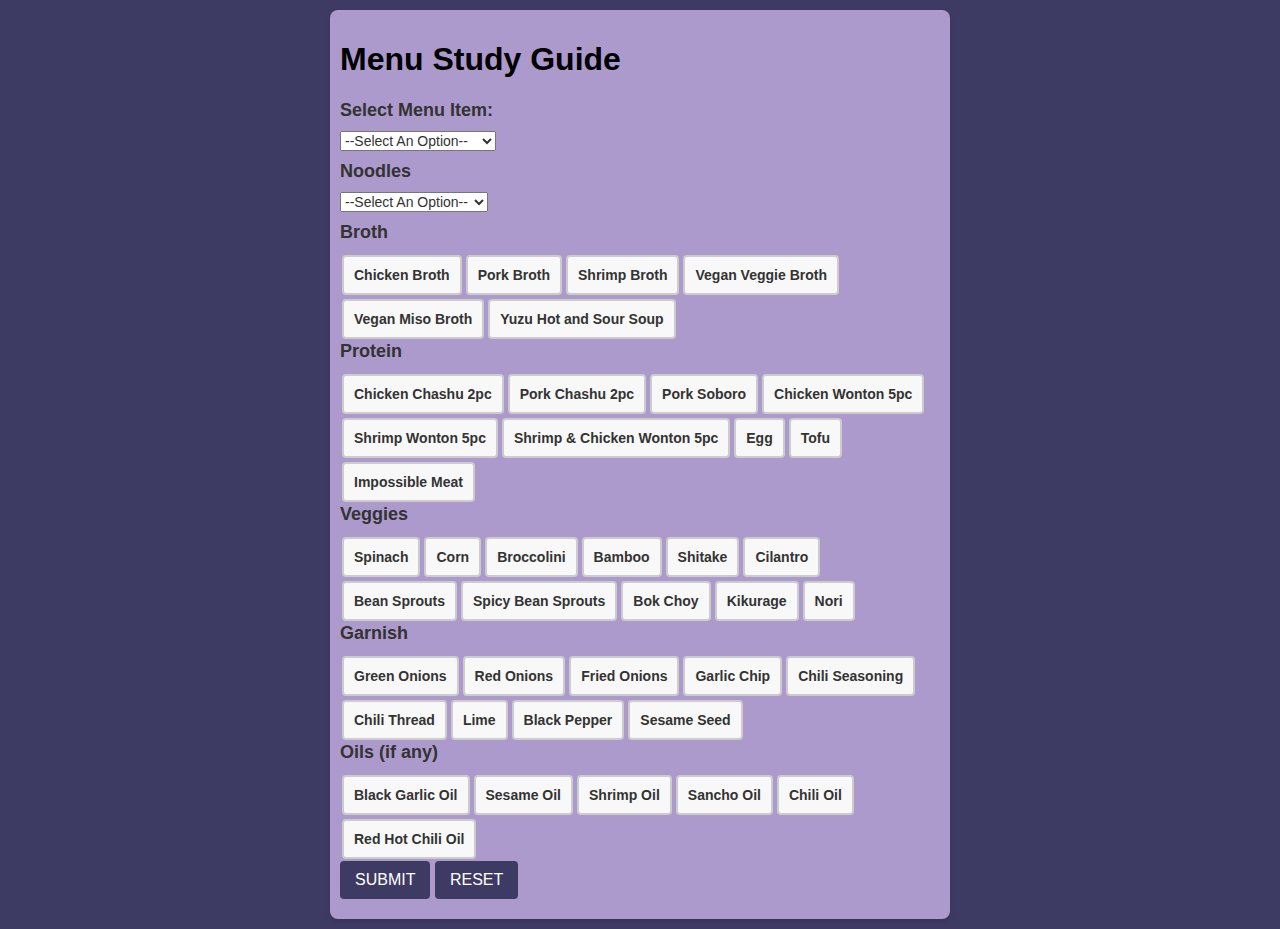
==== index.html @ 222bc47d "Add files via upload" ====
<!DOCTYPE html>
<html lang="en">
<head>
    <meta charset="UTF-8">
    <meta name="viewport" content="width=device-width, initial-scale=1.0">
    <title>Menu Study Guide</title>
    <link rel="stylesheet" href="style.css"> <!-- Make sure this path is correct -->
<link type="text/css" rel="stylesheet" href="css/style.css"/>
</head>
<body>

<div class="container">
    <h1>Menu Study Guide</h1>
    <form id="menuStudyForm">
        <div class="section">
    <label>Select Menu Item:</label>
    <select id="menuItem" name="menuItem">
        <option value="emptyPlaceholderItem">--Select An Option--</option>
        <option value="spicyChicken">Spicy Chicken</option>
        <option value="jinyaChicken">Jinya Chicken</option>
        <option value="wontonChicken">Wonton Chicken</option>
        <option value="tonkotsuBlack">Tonkotsu Black</option>
        <option value="tonkotsuRed">Tonkotsu Red</option>
        <option value="tonkotsuOriginal">Tonkotsu Original</option>
        <option value="spicyUmamiMiso">Spicy Umami Miso</option>
        <option value="yuzuShioDelight">Yuzu Shio Delight</option>
        <option value="shrimpWonton">Shrimp Wonton</option>
        <option value="spicyCreamyVegan">Spicy Creamy Vegan</option>
        <option value="flyingVeganHarvest">Flying Vegan Harvest</option>
        <option value="veganRedFireOpal">Vegan Red Fire Opal</option>
    </select>
</div>

        <!-- Example for Noodles, as a single choice category -->
        <div class="section">
            <label>Noodles</label>
            <select id="noodles" name="noodles">
                <option value="emptyPlaceholderNoodles">--Select An Option--</option>
                <option value="thin noodles">Thin Noodles</option>
                <option value="thick noodles">Thick Noodles</option>
                <option value="extra thick noodles">Extra Thick Noodles</option>
                <!-- Add more noodle options here -->
            </select>
        </div>

        <!-- Example for Broth, using checkboxes for multiple selections -->
        <div class="section">
    <label>Broth</label>
    <div class="checkbox-container">
    <div><input type="checkbox" id="chickenBroth" name="broth" value="chicken broth"><label for="chickenBroth">Chicken Broth</label></div>
    <div><input type="checkbox" id="porkBroth" name="broth" value="pork broth"><label for="porkBroth">Pork Broth</label></div>
    <div><input type="checkbox" id="shrimpBroth" name="broth" value="shrimp broth"><label for="shrimpBroth">Shrimp Broth</label></div>
    <div><input type="checkbox" id="veganVeggieBroth" name="broth" value="vegan veggie broth"><label for="veganVeggieBroth">Vegan Veggie Broth</label></div>
    <div><input type="checkbox" id="veganMisoBroth" name="broth" value="vegan miso broth"><label for="veganMisoBroth">Vegan Miso Broth</label></div>
    <div><input type="checkbox" id="yuzuHotAndSourSoup" name="broth" value="yuzu hot and sour soup"><label for="yuzuHotAndSourSoup">Yuzu Hot and Sour Soup</label></div>
</div>

<div class="section">
    <label>Protein</label>
    <div class="checkbox-container">
    <div><input type="checkbox" id="chickenChashu" name="protein" value="chicken chashu"><label for="chickenChashu">Chicken Chashu 2pc</label></div>
    <div><input type="checkbox" id="porkChashu" name="protein" value="pork chashu"><label for="porkChashu">Pork Chashu 2pc</label></div>
    <div><input type="checkbox" id="porkSoboro" name="protein" value="pork soboro"><label for="porkSoboro">Pork Soboro</label></div>
    <div><input type="checkbox" id="chickenWonton" name="protein" value="chicken wonton"><label for="chickenWonton">Chicken Wonton 5pc</label></div>
    <div><input type="checkbox" id="shrimpWonton" name="protein" value="shrimp wonton"><label for="shrimpWonton">Shrimp Wonton 5pc</label></div>
    <div><input type="checkbox" id="shrimpChickenWonton" name="protein" value="shrimp and chicken wonton"><label for="shrimpChickenWonton">Shrimp &amp; Chicken Wonton 5pc</label></div>
    <div><input type="checkbox" id="egg" name="protein" value="egg"><label for="egg">Egg</label></div>
    <div><input type="checkbox" id="tofu" name="protein" value="tofu"><label for="tofu">Tofu</label></div>
    <div><input type="checkbox" id="impossibleMeat" name="protein" value="impossible meat"><label for="impossibleMeat">Impossible Meat</label></div>
</div>

<div class="section">
    <label>Veggies</label>
    <div class="checkbox-container">
    <div><input type="checkbox" id="spinach" name="veggies" value="spinach"><label for="spinach">Spinach</label></div>
    <div><input type="checkbox" id="corn" name="veggies" value="corn"><label for="corn">Corn</label></div>
    <div><input type="checkbox" id="broccolini" name="veggies" value="broccolini"><label for="broccolini">Broccolini</label></div>
    <div><input type="checkbox" id="bamboo" name="veggies" value="bamboo"><label for="bamboo">Bamboo</label></div>
    <div><input type="checkbox" id="shitake" name="veggies" value="shitake"><label for="shitake">Shitake</label></div>
    <div><input type="checkbox" id="cilantro" name="veggies" value="cilantro"><label for="cilantro">Cilantro</label></div>
    <div><input type="checkbox" id="beanSprouts" name="veggies" value="bean sprouts"><label for="beanSprouts">Bean Sprouts</label></div>
    <div><input type="checkbox" id="spicyBeanSprouts" name="veggies" value="spicy bean sprouts"><label for="spicyBeanSprouts">Spicy Bean Sprouts</label></div>
    <div><input type="checkbox" id="bokChoy" name="veggies" value="bok choy"><label for="bokChoy">Bok Choy</label></div>
    <div><input type="checkbox" id="kikurage" name="veggies" value="kikurage"><label for="kikurage">Kikurage</label></div>
    <div><input type="checkbox" id="nori" name="veggies" value="nori"><label for="nori">Nori</label></div>
</div>

<div class="section">
    <label>Garnish</label>
    <div class="checkbox-container">
    <div><input type="checkbox" id="greenOnions" name="garnish" value="green onions"><label for="greenOnions">Green Onions</label></div>
    <div><input type="checkbox" id="redOnions" name="garnish" value="red onions"><label for="redOnions">Red Onions</label></div>
    <div><input type="checkbox" id="friedOnions" name="garnish" value="fried onions"><label for="friedOnions">Fried Onions</label></div>
    <div><input type="checkbox" id="garlicChip" name="garnish" value="garlic chip"><label for="garlicChip">Garlic Chip</label></div>
    <div><input type="checkbox" id="chiliSeasoning" name="garnish" value="chili seasoning"><label for="chiliSeasoning">Chili Seasoning</label></div>
    <div><input type="checkbox" id="chiliThread" name="garnish" value="chili thread"><label for="chiliThread">Chili Thread</label></div>
    <div><input type="checkbox" id="lime" name="garnish" value="lime"><label for="lime">Lime</label></div>
    <div><input type="checkbox" id="blackPepper" name="garnish" value="black pepper"><label for="blackPepper">Black Pepper</label></div>
    <div><input type="checkbox" id="sesameSeed" name="garnish" value="sesame seed"><label for="sesameSeed">Sesame Seed</label></div>
</div>

<div class="section">
    <label>Oils (if any)</label>
    <div class="checkbox-container">
    <div><input type="checkbox" id="blackGarlicOil" name="oils" value="black garlic oil"><label for="blackGarlicOil">Black Garlic Oil</label></div>
    <div><input type="checkbox" id="sesameOil" name="oils" value="sesame oil"><label for="sesameOil">Sesame Oil</label></div>
    <div><input type="checkbox" id="shrimpOil" name="oils" value="shrimp oil"><label for="shrimpOil">Shrimp Oil</label></div>
    <div><input type="checkbox" id="sanchoOil" name="oils" value="sancho oil"><label for="sanchoOil">Sancho Oil</label></div>
    <div><input type="checkbox" id="chiliOil" name="oils" value="chili oil"><label for="chiliOil">Chili Oil</label></div>
    <div><input type="checkbox" id="redHotChiliOil" name="oils" value="red hot chili oil"><label for="redHotChiliOil">Red Hot Chili Oil</label></div>
</div>

        <!-- Placeholder for Veggies, Garnish, Oils with similar structure to Broth -->

        <!-- Levels Section, if applicable -->
        <div id="levelsSection" class="section" style="display: none;">
            <label>Spice Level (if applicable)</label>
            <select id="levels" name="levels">
                <option value="1">1 - Mild</option>
                <option value="3">3 - Already Hot</option>
                <option value="10">10 - Extreme</option>
                <!-- Add more levels as necessary -->
            </select>
        </div>

        <button type="submit">Submit</button>
        <button type="button" id="resetButton">Reset</button>
    


<!-- Feedback Modal -->
<div id="feedbackModal" class="modal">
  <div class="modal-content">
    <span class="close-button">Close</span>
    <h2 id="modalHeading">Feedback Title</h2>
    <p id="modalText">This is your feedback!</p>
    <p id="JsyText">Text I can put in</p>
  </div>
</div>



<!-- Your custom script file -->
<script src="script.js"></script> <!-- Make sure this path is correct -->
<script type="text/javascript" src="js/script.js"></script>
</body>
</html>
---- css/style.css ----
:root {
    /* Define CSS variables at the root level */
    --body-bg-color: #3d3b63;
    --container-bg-color: #ad9acd;
    --text-color: #333;
    --text-color-light: #ffffff;
    --button-bg-color: #3d3b63;
    --button-bg-color-hover: #2a2850; /* Slightly darker shade for button hover */
    --checkbox-checked-bg-color: #9a456e;
    --padding-standard: 0.625rem;
}

body {
    font-family: 'Arial', sans-serif;
    background-color: var(--body-bg-color);
    margin: 0;
    padding: var(--padding-standard);
    display: flex;
    justify-content: center;
    align-items: center;
    min-height: 100vh;
}

.container {
    background-color: var(--container-bg-color);
    padding: var(--padding-standard);
    border-radius: 0.5rem;
    box-shadow: 0 0.125rem 0.25rem #0000001a;
    width: 90%; /* Adjusted for better responsiveness */
    max-width: 600px; /* Maximum width to maintain layout on larger screens */
}

.section {
    margin-bottom: var(--padding-standard);
}

.section label {
    font-weight: bold;
    font-size: 1.125rem;
    color: var(--text-color);
    margin-bottom: var(--padding-standard);
    display: block;
}

.checkbox-container {
    display: flex;
    flex-wrap: wrap;
    align-items: center;
}

.checkbox-container label {
    background-color: #f8f8f8;
    margin: 2px;
    padding: var(--padding-standard);
    border: 2px solid #ccc;
    border-radius: 0.25rem;
    cursor: pointer;
    transition: background-color 0.3s, color 0.3s;
    display: inline-flex;
    align-items: center;
}

.checkbox-container input[type="checkbox"] {
    display: none;
}

.checkbox-container input[type="checkbox"]:checked + label {
    background-color: var(--checkbox-checked-bg-color);
    color: var(--text-color-light);
    border-color: var(--checkbox-checked-bg-color);
}

select, .checkbox-container label {
    font-size: 0.875rem;
    color: var(--text-color);
}

select option {
    padding: var(--padding-standard);
}

button {
    background-color: var(--button-bg-color);
    color: var(--text-color-light);
    padding: var(--padding-standard) 0.9375rem;
    border: none;
    border-radius: 0.25rem;
    cursor: pointer;
    font-size: 1rem;
    text-transform: uppercase;
    transition: background-color 0.3s ease;
}

button:hover {
    background-color: var(--button-bg-color-hover);
}
.modal {
    display: none; /* Hidden by default */
    position: fixed; /* Stay in place */
    z-index: 1; /* Sit on top */
    left: 0;
    top: 0;
    width: 100%; /* Full width */
    height: 100%; /* Full height */
    overflow: auto; /* Enable scroll if needed */
    background-color: #000000; /* Fallback color */
    background-color: #00000066; /* Black w/ opacity */
}

.modal {
    display: none; /* Hidden by default */
    position: fixed; /* Stay in place */
    z-index: 1; /* Sit on top */
    left: 0;
    top: 0;
    width: 100%; /* Full width */
    height: 100%; /* Full height */
    overflow: auto; /* Enable scroll if needed */
    background-color: #000000; /* Fallback color */
    background-color: #00000066; /* Black w/ opacity */
}

.modal-content {
    background-color: #fefefe;
    margin: 10% auto; /* Adjusted for better positioning on small screens */
    padding: 20px;
    padding-bottom: 60px; /* Adjusted padding to save space */
    border: 1px solid #888;
    width: 80%; /* Adjusted for better responsiveness */
    max-width: 300px; /* Control maximum size to avoid overly large modal on bigger screens */
    position: relative;
}

.close-button {
    position: absolute;
    bottom: 20px; /* Adjust to position inside the modal, at the bottom */
    left: 50%; /* Center the button horizontally */
    transform: translateX(-50%); /* Adjust horizontal position to truly center */
    background-color: #3d3b63; /* Light grey background */
    color: #ffffff; /* Dark text for contrast */
    border: none; /* Remove default border */
    border-radius: 15px; /* Rounded corners for the bubble effect */
    padding: 10px 20px; /* Padding to increase size and make it more button-like */
    cursor: pointer; /* Change cursor to pointer to indicate clickable */
    font-size: 16px; /* Increase font size for visibility */
}

.close-button:hover{
    background-color: #2a2850; /* Slightly darker shade on hover/focus for feedback */
    text-decoration: none; /* No underlining */
}
.close-button:focus {
    background-color: #3d3b63; /* Slightly darker shade on hover/focus for feedback */
    text-decoration: none; /* No underlining */
}


/* Consider adding media queries for responsive design */
@media (max-width: 768px) {
    .modal-content {
        width: 90%; /* Increase width on smaller screens for better use of space */
        padding-bottom: 40px; /* Adjust padding for smaller screens */
    }

    .section label, .checkbox-container label, select, button, .close-button {
        font-size: 0.875rem; /* Adjust font size for readability on small screens */
    }

    .close-button {
        padding: 8px 16px; /* Adjust button size for easier interaction on mobile */
    }
}
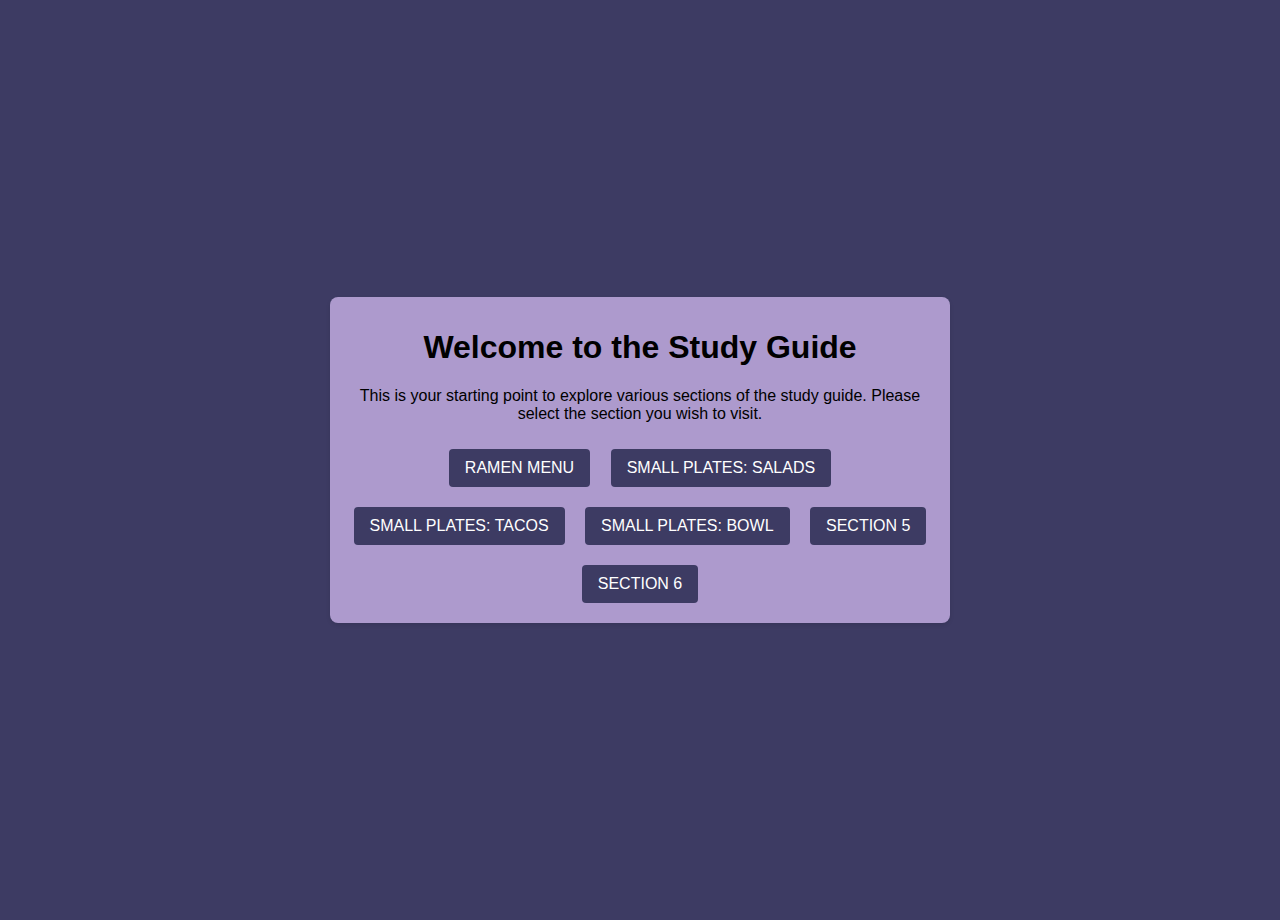
==== commit 74b8af6d: "Main Page Addition" ====
--- a/index.html
+++ b/index.html
@@ -3,145 +3,27 @@
 <head>
     <meta charset="UTF-8">
     <meta name="viewport" content="width=device-width, initial-scale=1.0">
-    <title>Menu Study Guide</title>
-    <link rel="stylesheet" href="style.css"> <!-- Make sure this path is correct -->
+    <title>Welcome to the Study Guide</title>
+    <link rel="stylesheet" href="style.css">
 <link type="text/css" rel="stylesheet" href="css/style.css"/>
 </head>
 <body>
 
 <div class="container">
-    <h1>Menu Study Guide</h1>
-    <form id="menuStudyForm">
-        <div class="section">
-    <label>Select Menu Item:</label>
-    <select id="menuItem" name="menuItem">
-        <option value="emptyPlaceholderItem">--Select An Option--</option>
-        <option value="spicyChicken">Spicy Chicken</option>
-        <option value="jinyaChicken">Jinya Chicken</option>
-        <option value="wontonChicken">Wonton Chicken</option>
-        <option value="tonkotsuBlack">Tonkotsu Black</option>
-        <option value="tonkotsuRed">Tonkotsu Red</option>
-        <option value="tonkotsuOriginal">Tonkotsu Original</option>
-        <option value="spicyUmamiMiso">Spicy Umami Miso</option>
-        <option value="yuzuShioDelight">Yuzu Shio Delight</option>
-        <option value="shrimpWonton">Shrimp Wonton</option>
-        <option value="spicyCreamyVegan">Spicy Creamy Vegan</option>
-        <option value="flyingVeganHarvest">Flying Vegan Harvest</option>
-        <option value="veganRedFireOpal">Vegan Red Fire Opal</option>
-    </select>
+    <h1>Welcome to the Study Guide</h1>
+    <p>This is your starting point to explore various sections of the study guide. Please select the section you wish to visit.</p>
+    <div class="button-container">
+        <button onclick="window.location.href='section1.html';">Ramen Menu</button>
+        <button onclick="window.location.href='section2.html';">Small Plates: Salads</button>
+        <button onclick="window.location.href='section3.html';">Small Plates: Tacos</button>
+        <button onclick="window.location.href='section4.html';">Small Plates: Bowl</button>
+        <button onclick="window.location.href='section5.html';">Section 5</button>
+        <button onclick="window.location.href='section6.html';">Section 6</button>
+    </div>
 </div>
 
-        <!-- Example for Noodles, as a single choice category -->
-        <div class="section">
-            <label>Noodles</label>
-            <select id="noodles" name="noodles">
-                <option value="emptyPlaceholderNoodles">--Select An Option--</option>
-                <option value="thin noodles">Thin Noodles</option>
-                <option value="thick noodles">Thick Noodles</option>
-                <option value="extra thick noodles">Extra Thick Noodles</option>
-                <!-- Add more noodle options here -->
-            </select>
-        </div>
+<script src="script.js"></script>
 
-        <!-- Example for Broth, using checkboxes for multiple selections -->
-        <div class="section">
-    <label>Broth</label>
-    <div class="checkbox-container">
-    <div><input type="checkbox" id="chickenBroth" name="broth" value="chicken broth"><label for="chickenBroth">Chicken Broth</label></div>
-    <div><input type="checkbox" id="porkBroth" name="broth" value="pork broth"><label for="porkBroth">Pork Broth</label></div>
-    <div><input type="checkbox" id="shrimpBroth" name="broth" value="shrimp broth"><label for="shrimpBroth">Shrimp Broth</label></div>
-    <div><input type="checkbox" id="veganVeggieBroth" name="broth" value="vegan veggie broth"><label for="veganVeggieBroth">Vegan Veggie Broth</label></div>
-    <div><input type="checkbox" id="veganMisoBroth" name="broth" value="vegan miso broth"><label for="veganMisoBroth">Vegan Miso Broth</label></div>
-    <div><input type="checkbox" id="yuzuHotAndSourSoup" name="broth" value="yuzu hot and sour soup"><label for="yuzuHotAndSourSoup">Yuzu Hot and Sour Soup</label></div>
-</div>
-
-<div class="section">
-    <label>Protein</label>
-    <div class="checkbox-container">
-    <div><input type="checkbox" id="chickenChashu" name="protein" value="chicken chashu"><label for="chickenChashu">Chicken Chashu 2pc</label></div>
-    <div><input type="checkbox" id="porkChashu" name="protein" value="pork chashu"><label for="porkChashu">Pork Chashu 2pc</label></div>
-    <div><input type="checkbox" id="porkSoboro" name="protein" value="pork soboro"><label for="porkSoboro">Pork Soboro</label></div>
-    <div><input type="checkbox" id="chickenWonton" name="protein" value="chicken wonton"><label for="chickenWonton">Chicken Wonton 5pc</label></div>
-    <div><input type="checkbox" id="shrimpWonton" name="protein" value="shrimp wonton"><label for="shrimpWonton">Shrimp Wonton 5pc</label></div>
-    <div><input type="checkbox" id="shrimpChickenWonton" name="protein" value="shrimp and chicken wonton"><label for="shrimpChickenWonton">Shrimp &amp; Chicken Wonton 5pc</label></div>
-    <div><input type="checkbox" id="egg" name="protein" value="egg"><label for="egg">Egg</label></div>
-    <div><input type="checkbox" id="tofu" name="protein" value="tofu"><label for="tofu">Tofu</label></div>
-    <div><input type="checkbox" id="impossibleMeat" name="protein" value="impossible meat"><label for="impossibleMeat">Impossible Meat</label></div>
-</div>
-
-<div class="section">
-    <label>Veggies</label>
-    <div class="checkbox-container">
-    <div><input type="checkbox" id="spinach" name="veggies" value="spinach"><label for="spinach">Spinach</label></div>
-    <div><input type="checkbox" id="corn" name="veggies" value="corn"><label for="corn">Corn</label></div>
-    <div><input type="checkbox" id="broccolini" name="veggies" value="broccolini"><label for="broccolini">Broccolini</label></div>
-    <div><input type="checkbox" id="bamboo" name="veggies" value="bamboo"><label for="bamboo">Bamboo</label></div>
-    <div><input type="checkbox" id="shitake" name="veggies" value="shitake"><label for="shitake">Shitake</label></div>
-    <div><input type="checkbox" id="cilantro" name="veggies" value="cilantro"><label for="cilantro">Cilantro</label></div>
-    <div><input type="checkbox" id="beanSprouts" name="veggies" value="bean sprouts"><label for="beanSprouts">Bean Sprouts</label></div>
-    <div><input type="checkbox" id="spicyBeanSprouts" name="veggies" value="spicy bean sprouts"><label for="spicyBeanSprouts">Spicy Bean Sprouts</label></div>
-    <div><input type="checkbox" id="bokChoy" name="veggies" value="bok choy"><label for="bokChoy">Bok Choy</label></div>
-    <div><input type="checkbox" id="kikurage" name="veggies" value="kikurage"><label for="kikurage">Kikurage</label></div>
-    <div><input type="checkbox" id="nori" name="veggies" value="nori"><label for="nori">Nori</label></div>
-</div>
-
-<div class="section">
-    <label>Garnish</label>
-    <div class="checkbox-container">
-    <div><input type="checkbox" id="greenOnions" name="garnish" value="green onions"><label for="greenOnions">Green Onions</label></div>
-    <div><input type="checkbox" id="redOnions" name="garnish" value="red onions"><label for="redOnions">Red Onions</label></div>
-    <div><input type="checkbox" id="friedOnions" name="garnish" value="fried onions"><label for="friedOnions">Fried Onions</label></div>
-    <div><input type="checkbox" id="garlicChip" name="garnish" value="garlic chip"><label for="garlicChip">Garlic Chip</label></div>
-    <div><input type="checkbox" id="chiliSeasoning" name="garnish" value="chili seasoning"><label for="chiliSeasoning">Chili Seasoning</label></div>
-    <div><input type="checkbox" id="chiliThread" name="garnish" value="chili thread"><label for="chiliThread">Chili Thread</label></div>
-    <div><input type="checkbox" id="lime" name="garnish" value="lime"><label for="lime">Lime</label></div>
-    <div><input type="checkbox" id="blackPepper" name="garnish" value="black pepper"><label for="blackPepper">Black Pepper</label></div>
-    <div><input type="checkbox" id="sesameSeed" name="garnish" value="sesame seed"><label for="sesameSeed">Sesame Seed</label></div>
-</div>
-
-<div class="section">
-    <label>Oils (if any)</label>
-    <div class="checkbox-container">
-    <div><input type="checkbox" id="blackGarlicOil" name="oils" value="black garlic oil"><label for="blackGarlicOil">Black Garlic Oil</label></div>
-    <div><input type="checkbox" id="sesameOil" name="oils" value="sesame oil"><label for="sesameOil">Sesame Oil</label></div>
-    <div><input type="checkbox" id="shrimpOil" name="oils" value="shrimp oil"><label for="shrimpOil">Shrimp Oil</label></div>
-    <div><input type="checkbox" id="sanchoOil" name="oils" value="sancho oil"><label for="sanchoOil">Sancho Oil</label></div>
-    <div><input type="checkbox" id="chiliOil" name="oils" value="chili oil"><label for="chiliOil">Chili Oil</label></div>
-    <div><input type="checkbox" id="redHotChiliOil" name="oils" value="red hot chili oil"><label for="redHotChiliOil">Red Hot Chili Oil</label></div>
-</div>
-
-        <!-- Placeholder for Veggies, Garnish, Oils with similar structure to Broth -->
-
-        <!-- Levels Section, if applicable -->
-        <div id="levelsSection" class="section" style="display: none;">
-            <label>Spice Level (if applicable)</label>
-            <select id="levels" name="levels">
-                <option value="1">1 - Mild</option>
-                <option value="3">3 - Already Hot</option>
-                <option value="10">10 - Extreme</option>
-                <!-- Add more levels as necessary -->
-            </select>
-        </div>
-
-        <button type="submit">Submit</button>
-        <button type="button" id="resetButton">Reset</button>
-    
-
-
-<!-- Feedback Modal -->
-<div id="feedbackModal" class="modal">
-  <div class="modal-content">
-    <span class="close-button">Close</span>
-    <h2 id="modalHeading">Feedback Title</h2>
-    <p id="modalText">This is your feedback!</p>
-    <p id="JsyText">Text I can put in</p>
-  </div>
-</div>
-
-
-
-<!-- Your custom script file -->
-<script src="script.js"></script> <!-- Make sure this path is correct -->
 <script type="text/javascript" src="js/script.js"></script>
 </body>
-</html>+</html>
--- a/css/style.css
+++ b/css/style.css
@@ -6,7 +6,6 @@
     --text-color-light: #ffffff;
     --button-bg-color: #3d3b63;
     --button-bg-color-hover: #2a2850; /* Slightly darker shade for button hover */
-    --checkbox-checked-bg-color: #9a456e;
     --padding-standard: 0.625rem;
 }
 
@@ -26,63 +25,16 @@
     padding: var(--padding-standard);
     border-radius: 0.5rem;
     box-shadow: 0 0.125rem 0.25rem #0000001a;
-    width: 90%; /* Adjusted for better responsiveness */
+    width: 90%;
     max-width: 600px; /* Maximum width to maintain layout on larger screens */
+    text-align: center; /* Center the text and buttons inside the container */
 }
 
-.section {
-    margin-bottom: var(--padding-standard);
-}
-
-.section label {
-    font-weight: bold;
-    font-size: 1.125rem;
-    color: var(--text-color);
-    margin-bottom: var(--padding-standard);
-    display: block;
-}
-
-.checkbox-container {
-    display: flex;
-    flex-wrap: wrap;
-    align-items: center;
-}
-
-.checkbox-container label {
-    background-color: #f8f8f8;
-    margin: 2px;
-    padding: var(--padding-standard);
-    border: 2px solid #ccc;
-    border-radius: 0.25rem;
-    cursor: pointer;
-    transition: background-color 0.3s, color 0.3s;
-    display: inline-flex;
-    align-items: center;
-}
-
-.checkbox-container input[type="checkbox"] {
-    display: none;
-}
-
-.checkbox-container input[type="checkbox"]:checked + label {
-    background-color: var(--checkbox-checked-bg-color);
-    color: var(--text-color-light);
-    border-color: var(--checkbox-checked-bg-color);
-}
-
-select, .checkbox-container label {
-    font-size: 0.875rem;
-    color: var(--text-color);
-}
-
-select option {
-    padding: var(--padding-standard);
-}
-
-button {
+.button-container button {
     background-color: var(--button-bg-color);
     color: var(--text-color-light);
-    padding: var(--padding-standard) 0.9375rem;
+    padding: var(--padding-standard) 1rem; /* Adjusted for visual balance */
+    margin: var(--padding-standard) 0.5rem; /* Space out buttons */
     border: none;
     border-radius: 0.25rem;
     cursor: pointer;
@@ -91,82 +43,18 @@
     transition: background-color 0.3s ease;
 }
 
-button:hover {
+.button-container button:hover {
     background-color: var(--button-bg-color-hover);
 }
-.modal {
-    display: none; /* Hidden by default */
-    position: fixed; /* Stay in place */
-    z-index: 1; /* Sit on top */
-    left: 0;
-    top: 0;
-    width: 100%; /* Full width */
-    height: 100%; /* Full height */
-    overflow: auto; /* Enable scroll if needed */
-    background-color: #000000; /* Fallback color */
-    background-color: #00000066; /* Black w/ opacity */
-}
 
-.modal {
-    display: none; /* Hidden by default */
-    position: fixed; /* Stay in place */
-    z-index: 1; /* Sit on top */
-    left: 0;
-    top: 0;
-    width: 100%; /* Full width */
-    height: 100%; /* Full height */
-    overflow: auto; /* Enable scroll if needed */
-    background-color: #000000; /* Fallback color */
-    background-color: #00000066; /* Black w/ opacity */
-}
-
-.modal-content {
-    background-color: #fefefe;
-    margin: 10% auto; /* Adjusted for better positioning on small screens */
-    padding: 20px;
-    padding-bottom: 60px; /* Adjusted padding to save space */
-    border: 1px solid #888;
-    width: 80%; /* Adjusted for better responsiveness */
-    max-width: 300px; /* Control maximum size to avoid overly large modal on bigger screens */
-    position: relative;
-}
-
-.close-button {
-    position: absolute;
-    bottom: 20px; /* Adjust to position inside the modal, at the bottom */
-    left: 50%; /* Center the button horizontally */
-    transform: translateX(-50%); /* Adjust horizontal position to truly center */
-    background-color: #3d3b63; /* Light grey background */
-    color: #ffffff; /* Dark text for contrast */
-    border: none; /* Remove default border */
-    border-radius: 15px; /* Rounded corners for the bubble effect */
-    padding: 10px 20px; /* Padding to increase size and make it more button-like */
-    cursor: pointer; /* Change cursor to pointer to indicate clickable */
-    font-size: 16px; /* Increase font size for visibility */
-}
-
-.close-button:hover{
-    background-color: #2a2850; /* Slightly darker shade on hover/focus for feedback */
-    text-decoration: none; /* No underlining */
-}
-.close-button:focus {
-    background-color: #3d3b63; /* Slightly darker shade on hover/focus for feedback */
-    text-decoration: none; /* No underlining */
-}
-
-
-/* Consider adding media queries for responsive design */
 @media (max-width: 768px) {
-    .modal-content {
-        width: 90%; /* Increase width on smaller screens for better use of space */
-        padding-bottom: 40px; /* Adjust padding for smaller screens */
+    .container {
+        width: 95%; /* Slightly wider on smaller screens for better use of space */
+        padding: var(--padding-standard);
     }
 
-    .section label, .checkbox-container label, select, button, .close-button {
+    .button-container button {
         font-size: 0.875rem; /* Adjust font size for readability on small screens */
+        padding: var(--padding-standard); /* Adjust padding for smaller screens */
     }
-
-    .close-button {
-        padding: 8px 16px; /* Adjust button size for easier interaction on mobile */
-    }
-}+}
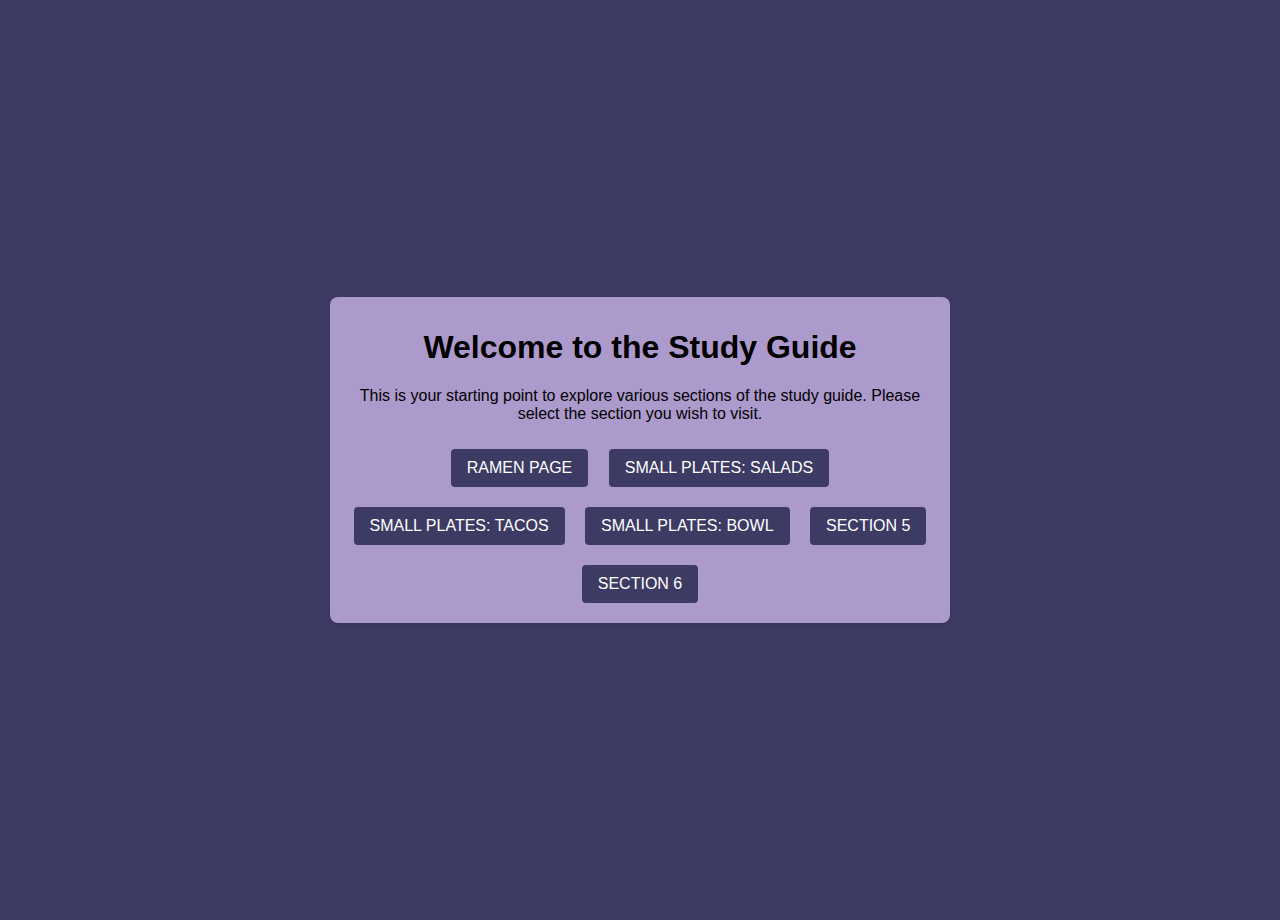
==== commit e3ac2bf3: "Update index.html" ====
--- a/index.html
+++ b/index.html
@@ -13,7 +13,7 @@
     <h1>Welcome to the Study Guide</h1>
     <p>This is your starting point to explore various sections of the study guide. Please select the section you wish to visit.</p>
     <div class="button-container">
-        <button onclick="window.location.href='section1.html';">Ramen Menu</button>
+        <button onclick="window.location.href='ramenPage.html';">Ramen Page</button>
         <button onclick="window.location.href='section2.html';">Small Plates: Salads</button>
         <button onclick="window.location.href='section3.html';">Small Plates: Tacos</button>
         <button onclick="window.location.href='section4.html';">Small Plates: Bowl</button>
